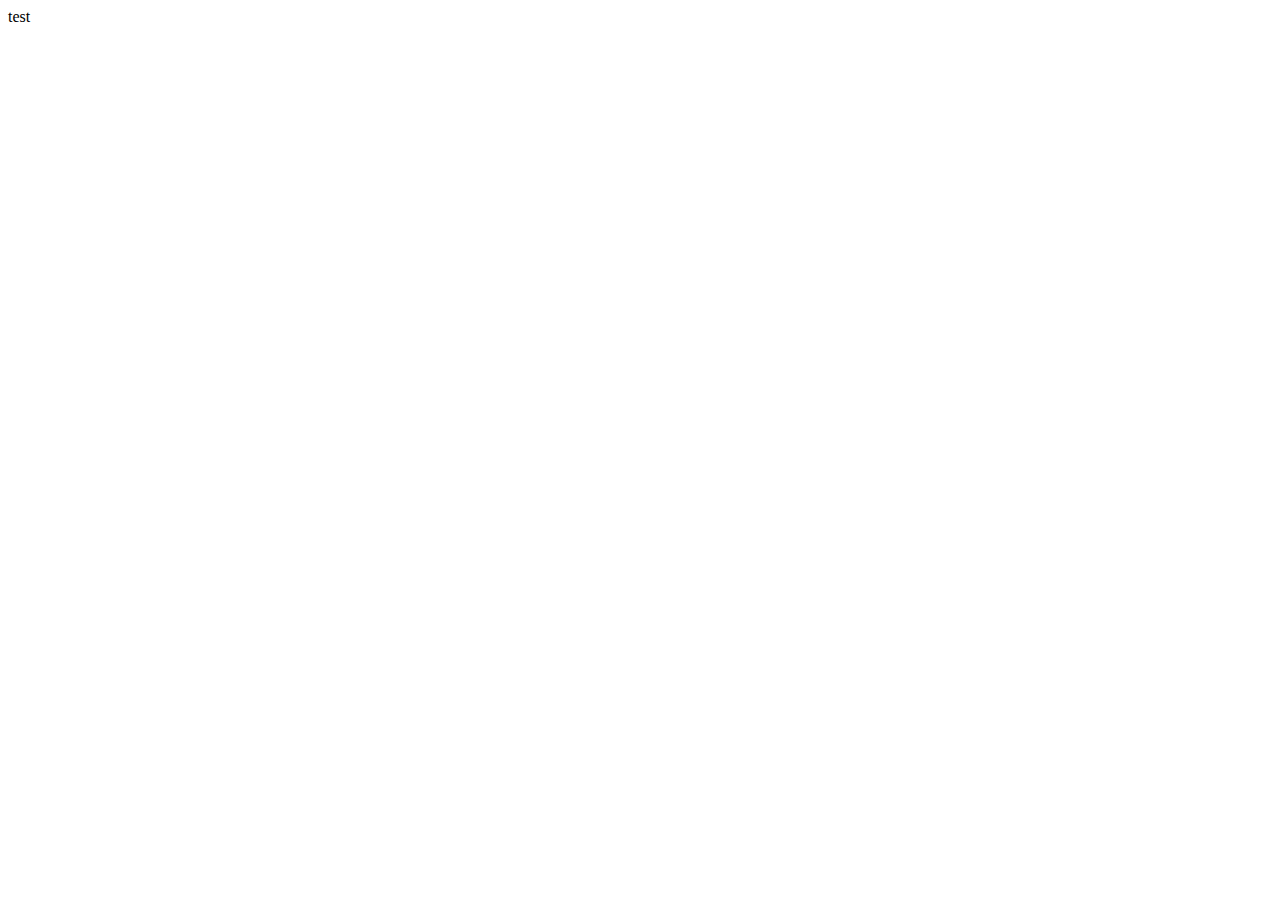
==== index.html @ eb5041cc "ajout du fichier html" ====
<!DOCTYPE html>
<html lang="en">
<head>
    <meta charset="UTF-8">
    <meta name="viewport" content="width=device-width, initial-scale=1.0">
    <meta http-equiv="X-UA-Compatible" content="ie=edge">
    <title>Document</title>
</head>
<body>
    test
</body>
</html>
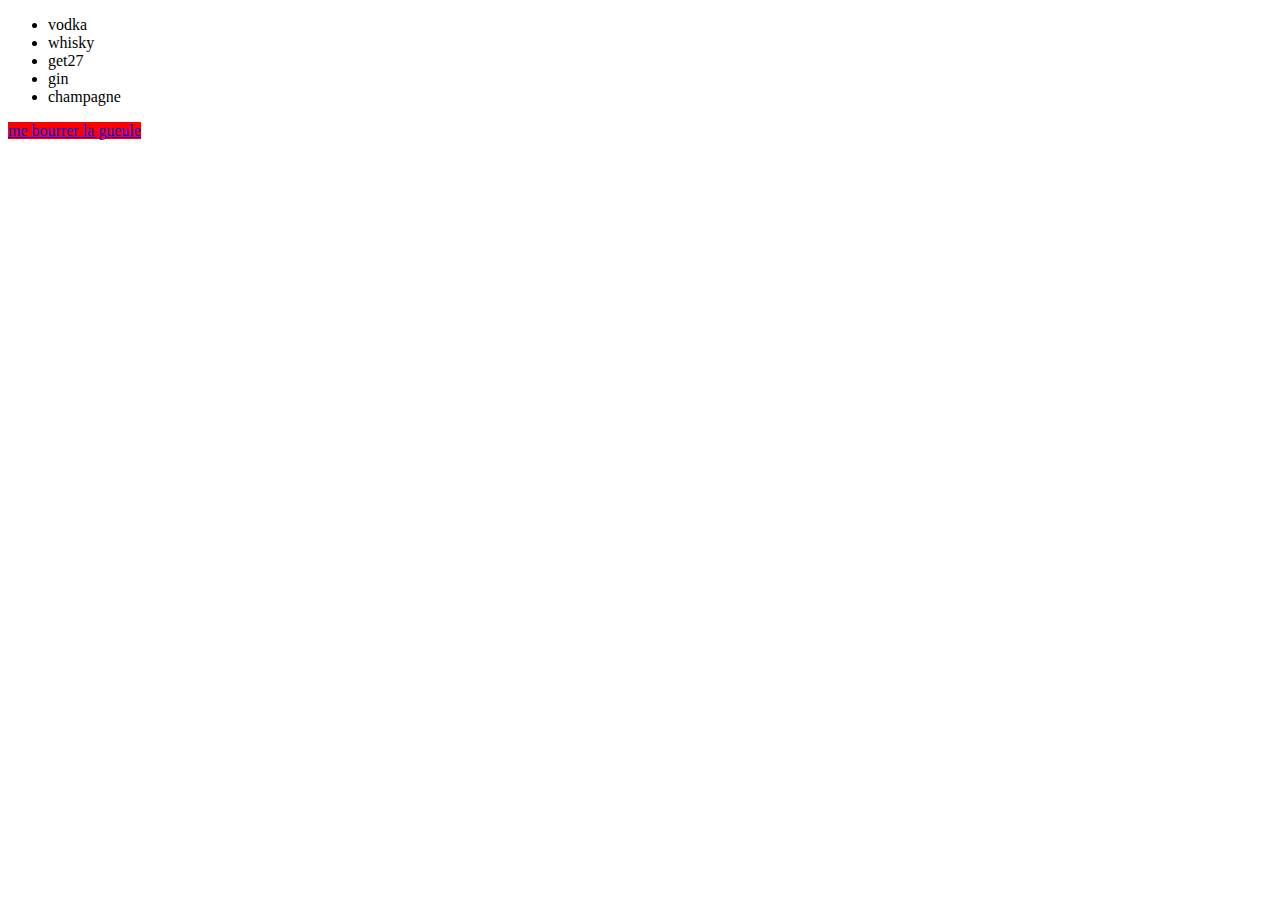
==== commit 820270f6: "13.02" ====
--- a/index.html
+++ b/index.html
@@ -5,8 +5,17 @@
     <meta name="viewport" content="width=device-width, initial-scale=1.0">
     <meta http-equiv="X-UA-Compatible" content="ie=edge">
     <title>Document</title>
+    <link rel="stylesheet" href="commetuveux.css">
 </head>
 <body>
-    test
+    <ul>
+      <li>vodka</li>
+      <li>whisky</li>
+      <li>get27</li>
+      <li>gin</li>
+      <li>champagne</li>
+    </ul>
+    <a href="https://www.pornhub.com" class="red">me bourrer la gueule</a>
+      
 </body>
 </html>--- a/commetuveux.css
+++ b/commetuveux.css
@@ -0,0 +1,3 @@
+.red {
+  background: red;
+}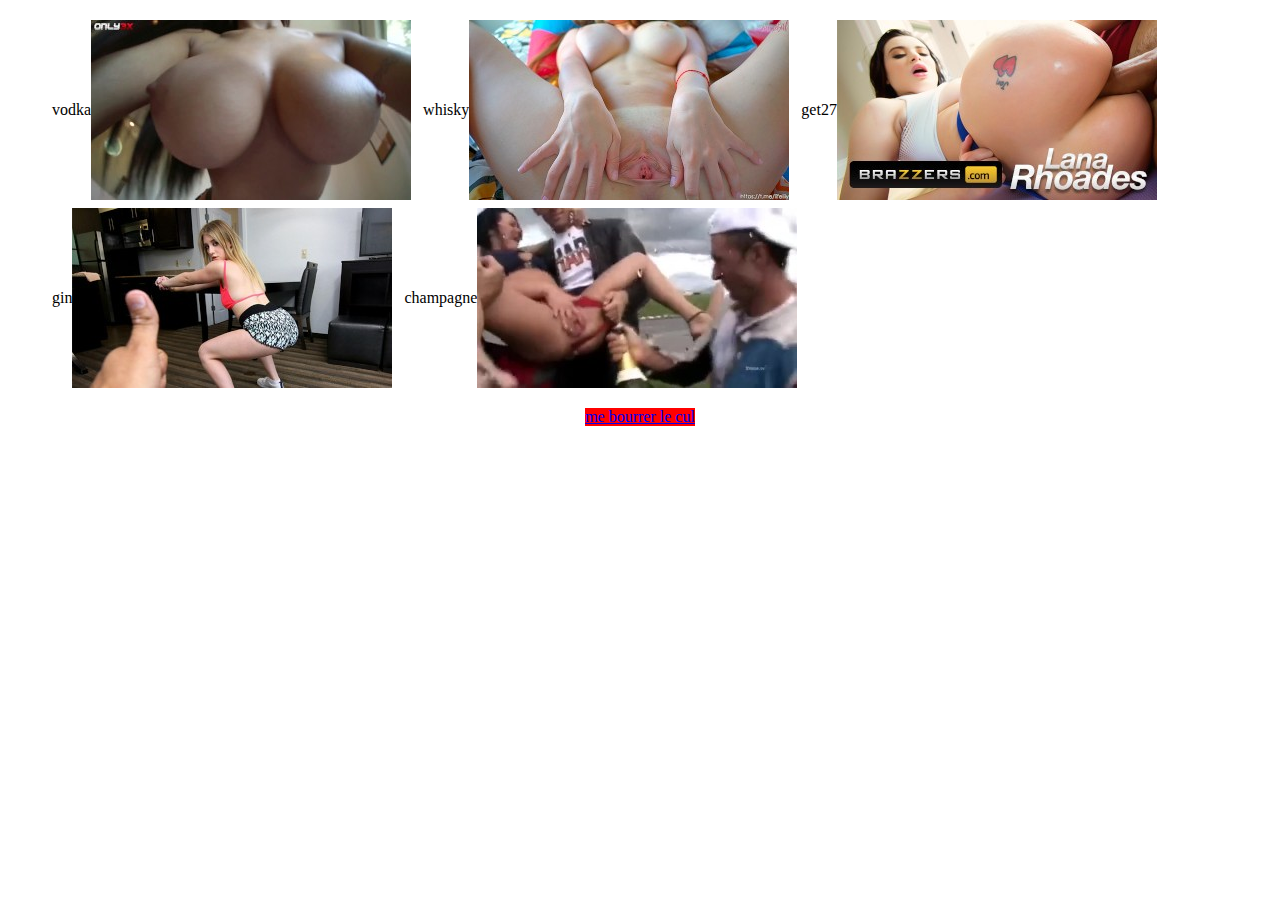
==== commit 5c437370: "6 mars" ====
--- a/index.html
+++ b/index.html
@@ -8,14 +8,13 @@
     <link rel="stylesheet" href="commetuveux.css">
 </head>
 <body>
-    <ul>
-      <li>vodka</li>
-      <li>whisky</li>
-      <li>get27</li>
-      <li>gin</li>
-      <li>champagne</li>
+    <ul class="liste">
+      <li>vodka<img src="./bigboobies.jpg"></li>
+      <li>whisky<img src="./chatte.jpg"></li>
+      <li>get27<img src="./cul.jpg"></li>
+      <li>gin<img src="./doigt.jpg"></li>
+      <li>champagne<img src="./champagnedanslecul.jpg"></li>
     </ul>
-    <a href="https://www.pornhub.com" class="red">me bourrer la gueule</a>
-      
+    <div class="bite"><a href="https://www.pornhub.com" class="red">me bourrer le cul</a></div>
 </body>
 </html>--- a/commetuveux.css
+++ b/commetuveux.css
@@ -1,3 +1,19 @@
 .red {
   background: red;
+  margin: 0 auto;
+  text-align: center;
+
+
+}
+.liste > li {
+  display: inline-flex;
+  align-items: center;
+  margin: 4px
+
+}
+
+.bite {
+  display: flex;
+  justify-content: center;
+
 }